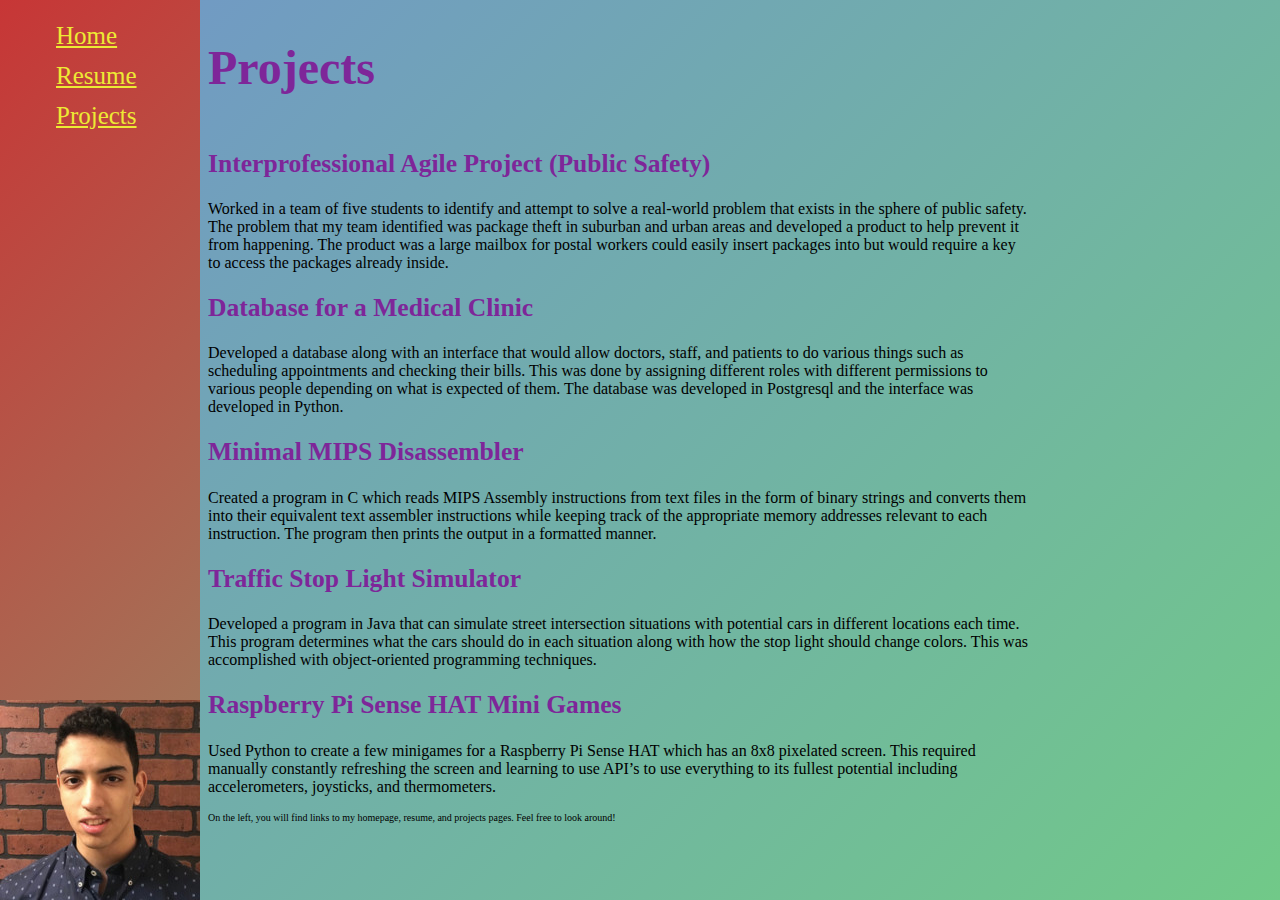
==== projects.html @ cefb1990 "Initial files upload" ====
<!DOCTYPE html>
<html lang="en">
	<head>
	<meta charset="UTF-8" />
	<link rel="stylesheet" href="./style.css" />
	<title>Josef Zaggoti's Projects</title>
	</head>
	<body>
	<header>
		<h1>Projects</h1>
	</header>
		<div class="sidebar">
			<nav>
				<ul class="nav-links">
					<li><a class="nav-link" href="index.html">Home</a></li>
					<li><a class="nav-link" href="resume.html">Resume</a></li>
					<li><a class="nav-link" href="projects.html">Projects</a></li>
				</ul>
			</nav>
			<img src="profile.jpg" alt="profile image of Josef">
		</div>
	<main>
		<div class="projects">
			<h2>Interprofessional Agile Project (Public Safety)</h2>
			<p>Worked in a team of five students to identify and attempt to solve a real-world problem that exists in the sphere of public safety. The problem that my team identified was package theft in suburban and urban areas and developed a product to help prevent it from happening. The product was a large mailbox for postal workers could easily insert packages into but would require a key to access the packages already inside. 
			</p>
			<h2>Database for a Medical Clinic</h2>
			<p>Developed a database along with an interface that would allow doctors, staff, and patients to do various things such as scheduling appointments and checking their bills. This was done by assigning different roles with different permissions to various people depending on what is expected of them. The database was developed in Postgresql and the interface was developed in Python. 
			</p>
			<h2>Minimal MIPS Disassembler</h2>
			<p>Created a program in C which reads MIPS Assembly instructions from text files in the form of binary strings and converts them into their equivalent text assembler instructions while keeping track of the appropriate memory addresses relevant to each instruction. The program then prints the output in a formatted manner.
			</p>
			<h2>Traffic Stop Light Simulator</h2>
			<p>Developed a program in Java that can simulate street intersection situations with potential cars in different locations each time. This program determines what the cars should do in each situation along with how the stop light should change colors. This was accomplished with object-oriented programming techniques.
			</p>
			<h2>Raspberry Pi Sense HAT Mini Games</h2>
			<p>Used Python to create a few minigames for a Raspberry Pi Sense HAT which has an 8x8 pixelated screen. This required manually constantly refreshing the screen and learning to use API’s to use everything to its fullest potential including accelerometers, joysticks, and thermometers.
			</p>
		</div>
		<div class="aboutSite">
			<p>On the left, you will find links to my homepage, resume, and projects pages. Feel free to look around!</p>
		</div>
	</main>
	</body>
</html>
---- style.css ----
@import url('https://fonts.googleapis.com/css?family=Cuprum&display=swap')

*{
  margin: 0px;
  padding: 0px;
  box-sizing: border-box;
  font-family: 'Cuprum', sans-serif;
}

body{
  background-image: linear-gradient(-45deg, #71c988, #7196c9);
  background-repeat: no-repeat;
  background-attachment: fixed;
  width: 80%;
  margin: none;
  text-align: left;
}
.sidebar{
  top:0px;
  left: 0px;
  background-image: linear-gradient(-45deg, #71c988, #c73636);
  background-repeat: no-repeat;
  background-attachment: fixed;
  position: fixed;
  width: 200px;
  height: 100%;
}
.sidebar h2{
  color: #fff;
}
.sidebar nav ul li{
  text-align: left;
  padding: 6px 8px 6px 16px;
  font-size: 25px;
  color: #fff;
  list-style-type: none;
}
.sidebar nav ul li a{
  color: #edea34;
}
.sidebar img{
  position: absolute;
  bottom: 0px;
}
header{
  top: 0px;
  margin-left: 200px;
  display: flex;
  width: 100%;
  height: 100%;
  align-items: center;
}
main{
  margin-left: 200px;
}
.aboutMe{
  font-size: 20px;
}
.aboutSite{
  font-size: 10px;
}
h1{
  text-align: center;
  color: #7e2699;
  font-size: 3em;
}

h2{
  color: #7e2699;
  font-size: 1.6em;
}

h3{
  margin-left: 0px;
  font-size: 1.1em;
}
.downloadButton{
  width: 150px;
  height: 40px;
  background-color: #5633f2;
  border:solid;
}
.downloadButton a{
  position: relative;
  color: #edea34;
  top: 30%;
  left: 15%;
}
.resume .needtime{
  width: 80%;
  float: left;
  margin: 0 1%;
}
.resume .bld{
  font-weight: bold;
}
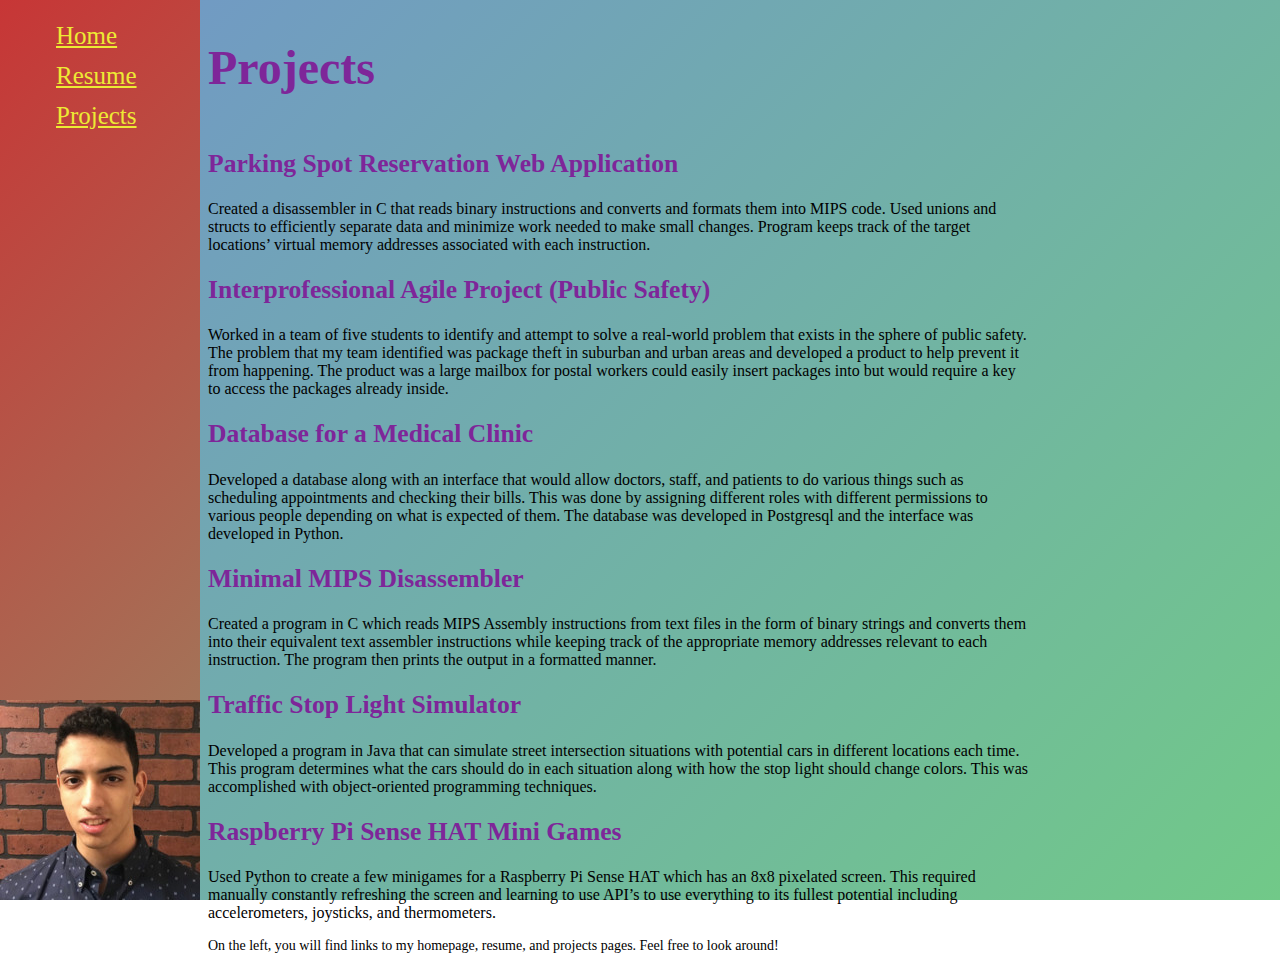
==== commit 1b2521d3: "Update projects.html" ====
--- a/projects.html
+++ b/projects.html
@@ -21,6 +21,9 @@
 		</div>
 	<main>
 		<div class="projects">
+			<h2>Parking Spot Reservation Web Application</h2>
+			<p>Created a disassembler in C that reads binary instructions and converts and formats them into MIPS code. Used unions and structs to efficiently separate data and minimize work needed to make small changes. Program keeps track of the target locations’ virtual memory addresses associated with each instruction. 
+			</p>
 			<h2>Interprofessional Agile Project (Public Safety)</h2>
 			<p>Worked in a team of five students to identify and attempt to solve a real-world problem that exists in the sphere of public safety. The problem that my team identified was package theft in suburban and urban areas and developed a product to help prevent it from happening. The product was a large mailbox for postal workers could easily insert packages into but would require a key to access the packages already inside. 
 			</p>
@@ -42,4 +45,4 @@
 		</div>
 	</main>
 	</body>
-</html>+</html>
--- a/style.css
+++ b/style.css
@@ -1,10 +1,11 @@
-@import url('https://fonts.googleapis.com/css?family=Cuprum&display=swap')
+@import url('https://fonts.googleapis.com/css?family=Roboto')
 
 *{
   margin: 0px;
   padding: 0px;
   box-sizing: border-box;
-  font-family: 'Cuprum', sans-serif;
+  font-family: 'Roboto';
+  font-size: 22px;
 }
 
 body{
@@ -57,7 +58,7 @@
   font-size: 20px;
 }
 .aboutSite{
-  font-size: 10px;
+  font-size: 14px;
 }
 h1{
   text-align: center;
@@ -91,6 +92,17 @@
   float: left;
   margin: 0 1%;
 }
-.resume .bld{
+.resume .edu h4{
   font-weight: bold;
-}+  display: inline;
+}
+.resume .edu p{
+  display: inline;
+}
+.resume .langs h4{
+  font-weight: bold;
+  display: inline;
+}
+.resume .langs p{
+  display: inline;
+}
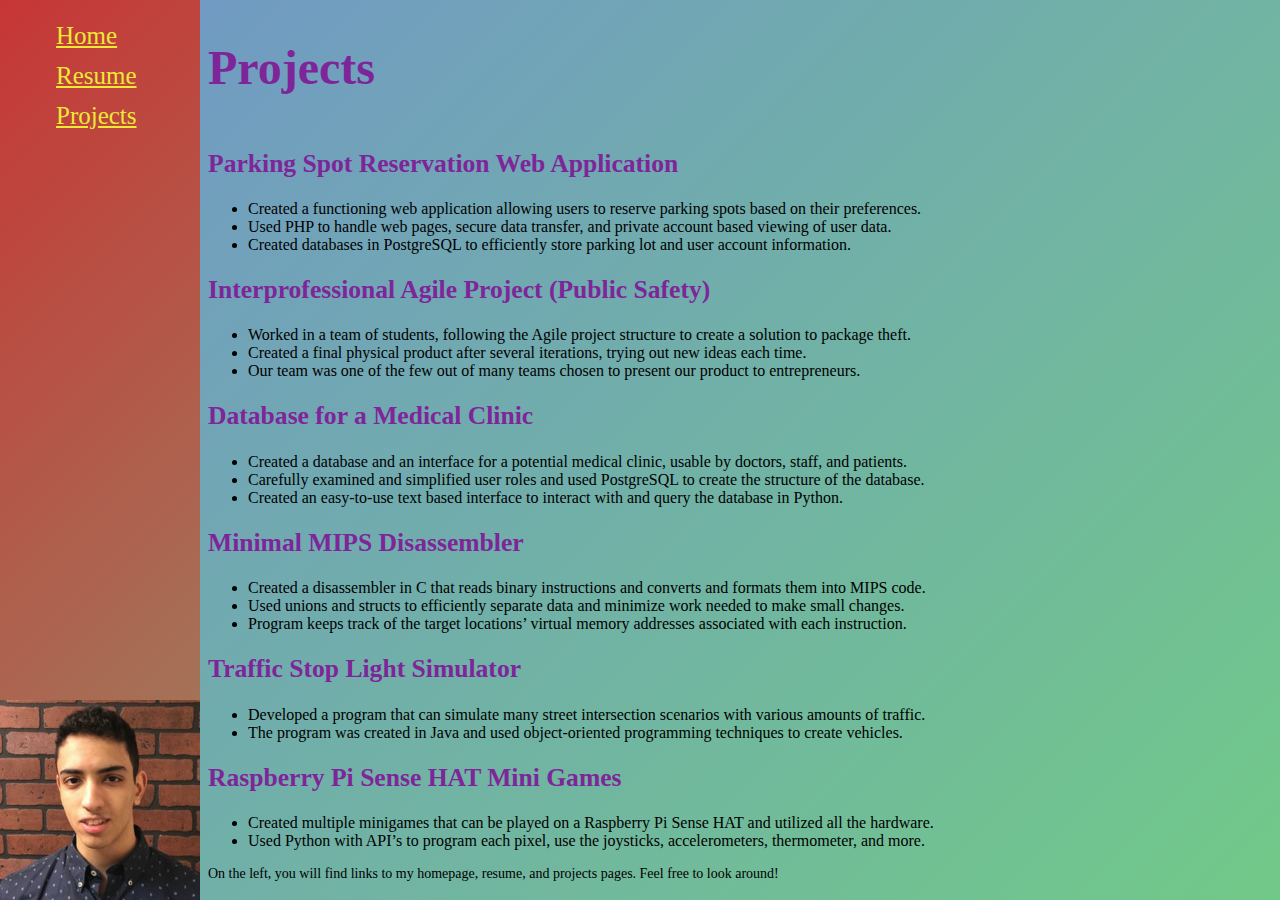
==== commit f68166e8: "Update projects.html" ====
--- a/projects.html
+++ b/projects.html
@@ -22,23 +22,39 @@
 	<main>
 		<div class="projects">
 			<h2>Parking Spot Reservation Web Application</h2>
-			<p>Created a disassembler in C that reads binary instructions and converts and formats them into MIPS code. Used unions and structs to efficiently separate data and minimize work needed to make small changes. Program keeps track of the target locations’ virtual memory addresses associated with each instruction. 
-			</p>
-			<h2>Interprofessional Agile Project (Public Safety)</h2>
-			<p>Worked in a team of five students to identify and attempt to solve a real-world problem that exists in the sphere of public safety. The problem that my team identified was package theft in suburban and urban areas and developed a product to help prevent it from happening. The product was a large mailbox for postal workers could easily insert packages into but would require a key to access the packages already inside. 
-			</p>
-			<h2>Database for a Medical Clinic</h2>
-			<p>Developed a database along with an interface that would allow doctors, staff, and patients to do various things such as scheduling appointments and checking their bills. This was done by assigning different roles with different permissions to various people depending on what is expected of them. The database was developed in Postgresql and the interface was developed in Python. 
-			</p>
-			<h2>Minimal MIPS Disassembler</h2>
-			<p>Created a program in C which reads MIPS Assembly instructions from text files in the form of binary strings and converts them into their equivalent text assembler instructions while keeping track of the appropriate memory addresses relevant to each instruction. The program then prints the output in a formatted manner.
-			</p>
-			<h2>Traffic Stop Light Simulator</h2>
-			<p>Developed a program in Java that can simulate street intersection situations with potential cars in different locations each time. This program determines what the cars should do in each situation along with how the stop light should change colors. This was accomplished with object-oriented programming techniques.
-			</p>
-			<h2>Raspberry Pi Sense HAT Mini Games</h2>
-			<p>Used Python to create a few minigames for a Raspberry Pi Sense HAT which has an 8x8 pixelated screen. This required manually constantly refreshing the screen and learning to use API’s to use everything to its fullest potential including accelerometers, joysticks, and thermometers.
-			</p>
+		      <ul>
+			<li>Created a functioning web application allowing users to reserve parking spots based on their preferences.</li>
+			<li>Used PHP to handle web pages, secure data transfer, and private account based viewing of user data.</li>
+			<li>Created databases in PostgreSQL to efficiently store parking lot and user account information.</li>
+		      </ul>
+		      <h2>Interprofessional Agile Project (Public Safety)</h2>
+		      <ul>
+			<li>Worked in a team of students, following the Agile project structure to create a solution to package theft.</li>
+			<li>Created a final physical product after several iterations, trying out new ideas each time.</li>
+			<li>Our team was one of the few out of many teams chosen to present our product to entrepreneurs.</li>
+		      </ul>
+		      <h2>Database for a Medical Clinic</h2>
+		      <ul>
+			<li>Created a database and an interface for a potential medical clinic, usable by doctors, staff, and patients.</li>
+			<li>Carefully examined and simplified user roles and used PostgreSQL to create the structure of the database.</li>
+			<li>Created an easy-to-use text based interface to interact with and query the database in Python.</li>
+		      </ul>
+		      <h2>Minimal MIPS Disassembler</h2>
+		      <ul>
+			<li>Created a disassembler in C that reads binary instructions and converts and formats them into MIPS code.</li>
+			<li>Used unions and structs to efficiently separate data and minimize work needed to make small changes.</li>
+			<li>Program keeps track of the target locations’ virtual memory addresses associated with each instruction.</li>
+		      </ul>
+		      <h2>Traffic Stop Light Simulator</h2>
+		      <ul>
+			<li>Developed a program that can simulate many street intersection scenarios with various amounts of traffic.</li>
+			<li>The program was created in Java and used object-oriented programming techniques to create vehicles.</li>
+		      </ul>
+		      <h2>Raspberry Pi Sense HAT Mini Games</h2>
+		      <ul>
+			<li>Created multiple minigames that can be played on a Raspberry Pi Sense HAT and utilized all the hardware.</li>
+			<li>Used Python with API’s to program each pixel, use the joysticks, accelerometers, thermometer, and more.</li>
+		      </ul>
 		</div>
 		<div class="aboutSite">
 			<p>On the left, you will find links to my homepage, resume, and projects pages. Feel free to look around!</p>
